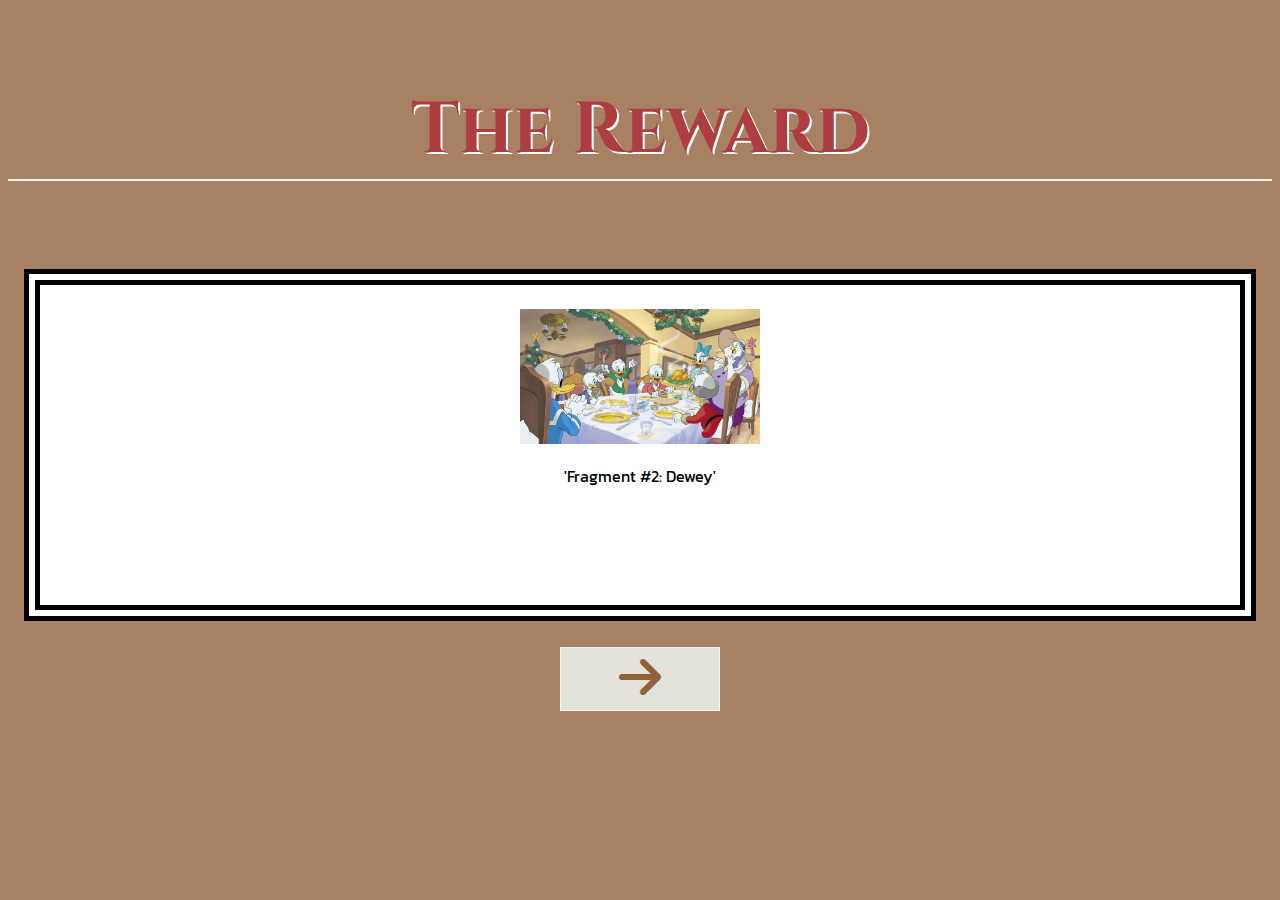
==== giftFour.html @ 8bfdf098 "Add files via upload" ====
<!DOCTYPE html>
<html lang="en">
<head>
    <meta charset="UTF-8">
    <meta name="viewport" content="width=device-width, initial-scale=1.0">
    <title>Gift Four</title>
    <link rel="stylesheet" href="https://cdnjs.cloudflare.com/ajax/libs/font-awesome/6.0.0-beta3/css/all.min.css">
<link href="https://fonts.googleapis.com/css2?family=Cinzel:wght@400;700&display=swap" rel="stylesheet">
<link href="https://fonts.googleapis.com/css2?family=Kanit:wght@300&display=swap" rel="stylesheet">
<link rel="stylesheet" href="giftFour.css"/>
</head>
<body>
  
    <header>
      <h1 id="mainTitle" class="mainTitle">The Reward</h1>
        </header>
    <main>
      <div class="box" id="box">
        <a target="_blank" href=""><img src="images/dewey.png" alt="Free-Simple-Modern-Circle-Design-Studio-Logo-2-removebg-preview" border="0"></a>
        <p class="imgText" id="text">'Fragment #2: Dewey'</p>
      </div>
      </main>
    
      <footer>
        <a href="question-5.html">
      <button id="prizeButton" class="prizeButton"><i class="fa-solid fa-arrow-right"></i></button>
      </a>
      </footer>
    
    
  </body>
</html>
---- giftFour.css ----
body{
    background-color: rgba(146,97,59,0.8);
    text-align:center;
    padding-top:2%;
   }
   h1{
     font-size:4.5rem;
     color:rgba(174,61,66,255);
     font-family: 'Cinzel', sans-serif;
     border-bottom:2px solid whitesmoke;
     text-shadow:2px 2px 0px white;
   }
   p{
     font-family:'Kanit', sans-serif;
   }
   .box{
     margin:0 auto;
     width:75rem;
     height:20rem;
     background-color:white;
     border:1.05rem double black;
     margin-top:7%;
   }
   img{
     width:15rem;
     height:auto;
     padding-top:2%;
     transition:0.2s;
    
   }
   img:hover{
     cursor:pointer;
     transition:0.2s;
   }
   footer{
     padding-top:2%;
   }
   button{
     width:10rem;
     height:4rem;
     background-color:rgba(227,226,219,255);
     color:rgba(146,97,59,255);
     transition:0.2s;
     outline:none;
     border:0.1rem solid whitesmoke;
     font-size:3rem;
   }
   button:hover{
     background-color:rgba(146,97,59,255);
     color:white;
     border:0.3rem solid black;
     transition:0.2s;
     cursor:pointer;
     transform:translateY(-5px);
   }
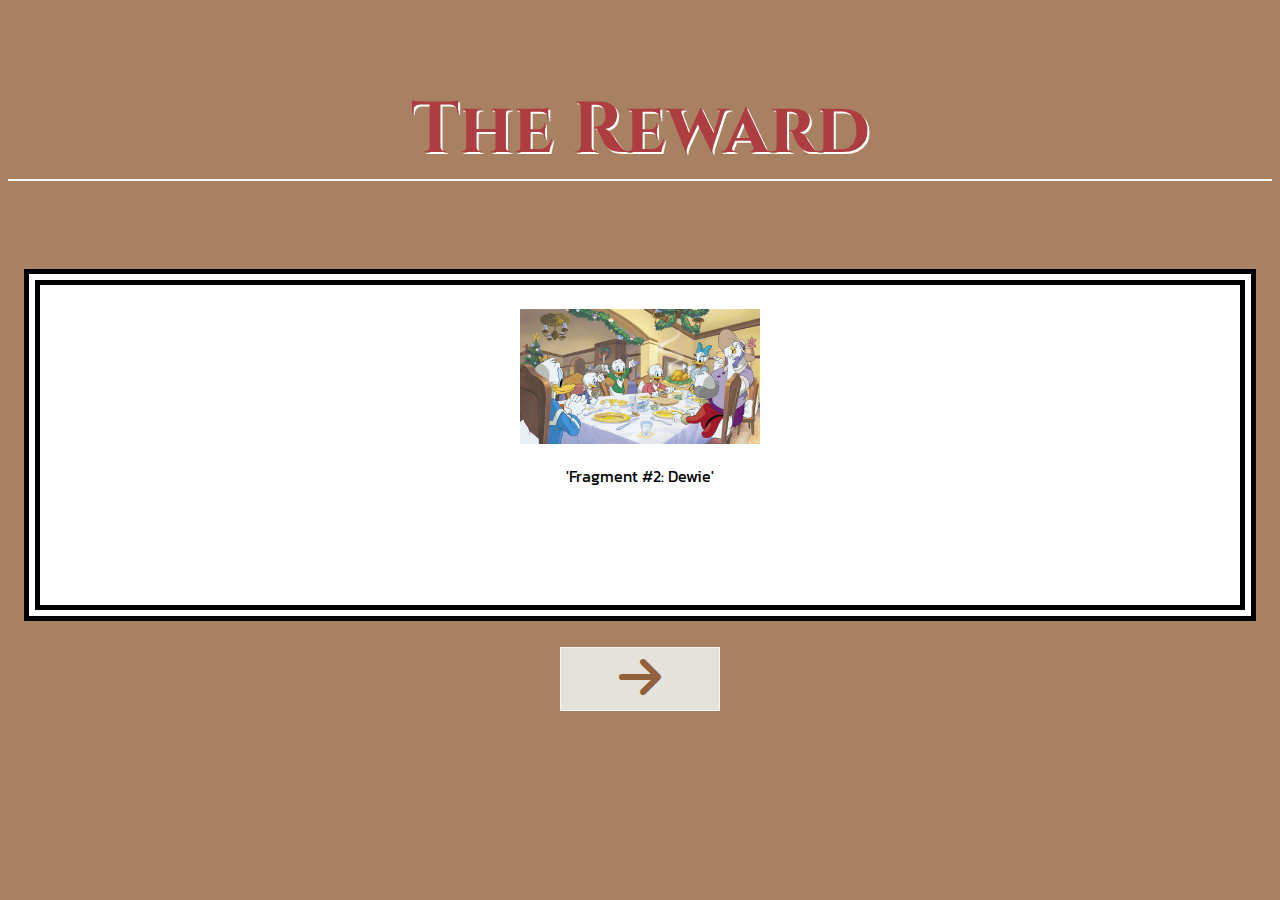
==== commit eb8f09c6: "Update giftFour.html" ====
--- a/giftFour.html
+++ b/giftFour.html
@@ -17,7 +17,7 @@
     <main>
       <div class="box" id="box">
         <a target="_blank" href=""><img src="images/dewey.png" alt="Free-Simple-Modern-Circle-Design-Studio-Logo-2-removebg-preview" border="0"></a>
-        <p class="imgText" id="text">'Fragment #2: Dewey'</p>
+        <p class="imgText" id="text">'Fragment #2: Dewie'</p>
       </div>
       </main>
     
@@ -29,4 +29,4 @@
     
     
   </body>
-</html>+</html>
